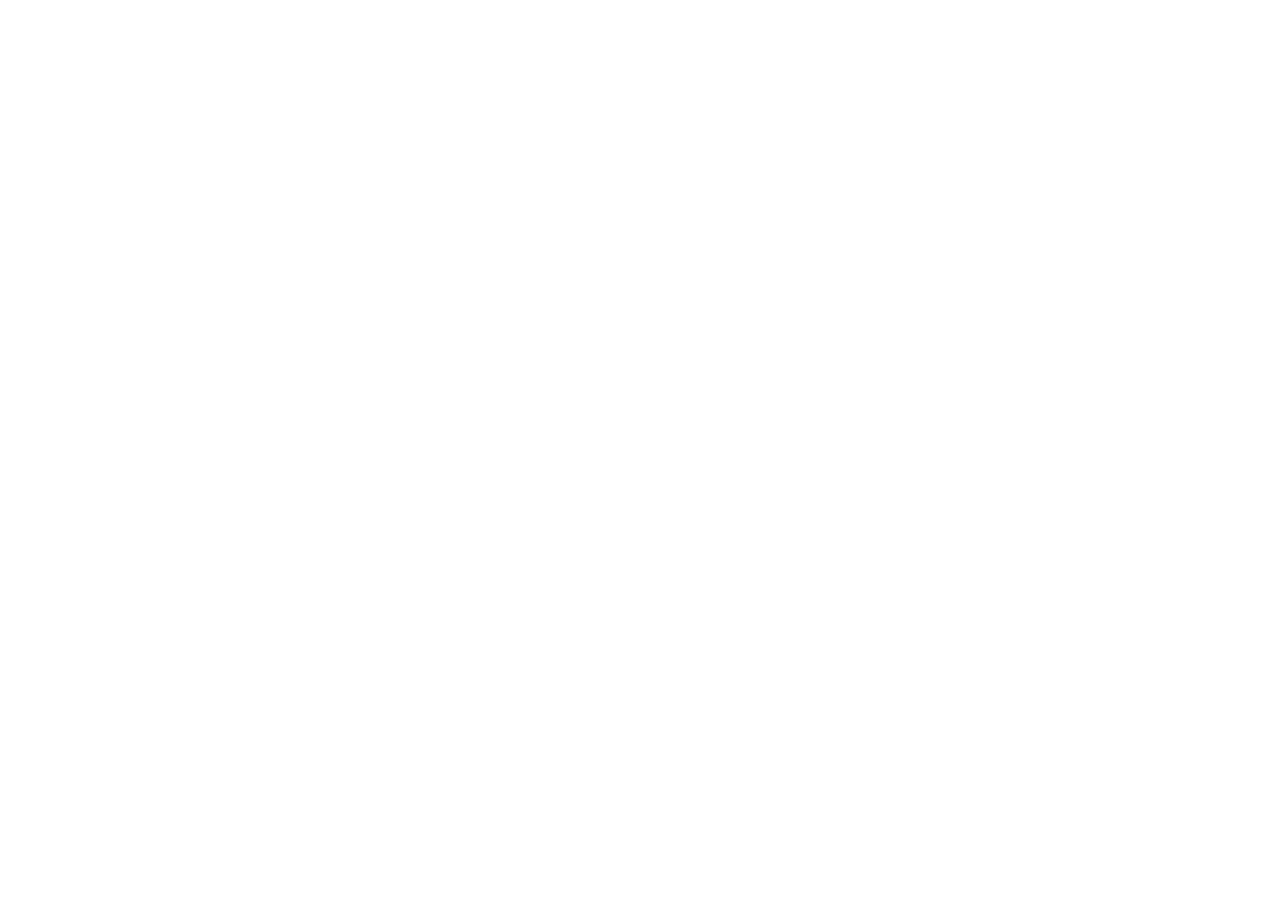
==== pages/auth/login.html @ 8aebc1fc "Primeiro commit" ====
<!DOCTYPE html>
<html lang="pt-PT">
<head>
    <meta charset="UTF-8">
    <meta name="viewport" content="width=device-width, initial-scale=1.0">
    <title>MEADL - Página de login</title>
</head>
<body>
    
</body>
</html>
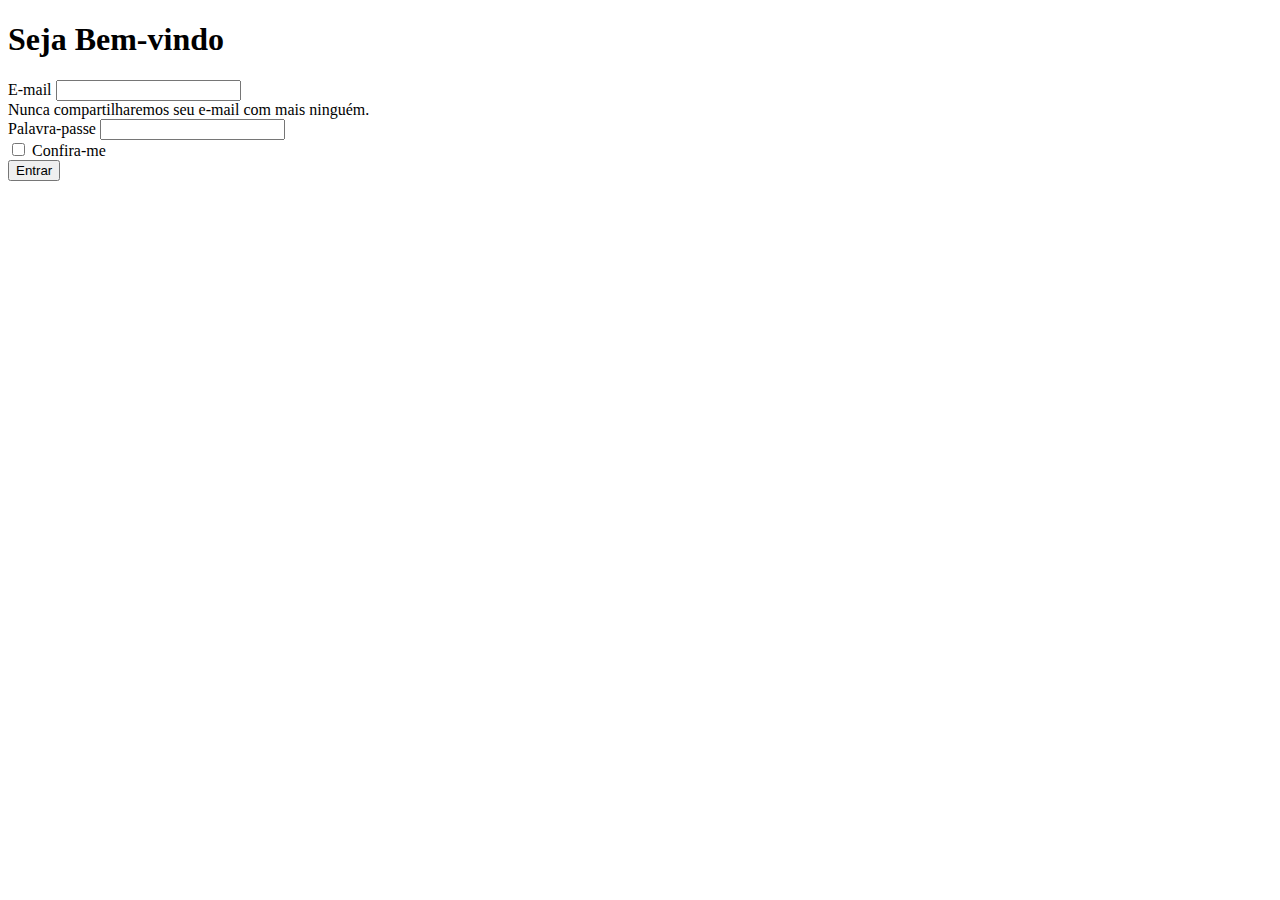
==== commit 4afde745: "Primeiro Commit" ====
--- a/pages/auth/login.html
+++ b/pages/auth/login.html
@@ -4,8 +4,45 @@
     <meta charset="UTF-8">
     <meta name="viewport" content="width=device-width, initial-scale=1.0">
     <title>MEADL - Página de login</title>
+    <!--Link par ao favicon-->
+    <link rel="shortcut icon" href="/img/favicon-removebg-preview.png" type="image/x-icon">
+
+    <!--CSS BOOTSTRARP-->
+    <link href="https://cdn.jsdelivr.net/npm/bootstrap@5.0.2/dist/css/bootstrap.min.css" rel="stylesheet" integrity="sha384-EVSTQN3/azprG1Anm3QDgpJLIm9Nao0Yz1ztcQTwFspd3yD65VohhpuuCOmLASjC" crossorigin="anonymous">
+
+    <!--CSS -->
+    <link rel="stylesheet" href="css/styles.css">
+
+
 </head>
 <body>
-    
+    <header>
+        <h1>Seja Bem-vindo</h1>
+    </header>
+
+    <main>
+        <form>
+            <div class="mb-3">
+              <label for="exampleInputEmail1" class="form-label">E-mail</label>
+              <input type="email" class="form-control" id="exampleInputEmail1" aria-describedby="emailHelp" required>
+              <div id="emailHelp" class="form-text">
+                Nunca compartilharemos seu e-mail com mais ninguém.</div>
+            </div>
+            <div class="mb-3">
+              <label for="exampleInputPassword1" class="form-label">Palavra-passe</label>
+              <input type="password" class="form-control" id="exampleInputPassword1" required>
+            </div>
+            <div class="mb-3 form-check">
+              <input type="checkbox" class="form-check-input" id="exampleCheck1">
+              <label class="form-check-label" for="exampleCheck1">Confira-me</label>
+            </div>
+            <button type="submit" class="btn btn-primary">Entrar</button>
+          </form>
+
+
+        <!---JavasCrip Bootstrap-->
+        <script src="https://cdn.jsdelivr.net/npm/bootstrap@5.0.2/dist/js/bootstrap.bundle.min.js" integrity="sha384-MrcW6ZMFYlzcLA8Nl+NtUVF0sA7MsXsP1UyJoMp4YLEuNSfAP+JcXn/tWtIaxVXM" crossorigin="anonymous"></script>
+        <script src="https://cdn.jsdelivr.net/npm/@popperjs/core@2.9.2/dist/umd/popper.min.js" integrity="sha384-IQsoLXl5PILFhosVNubq5LC7Qb9DXgDA9i+tQ8Zj3iwWAwPtgFTxbJ8NT4GN1R8p" crossorigin="anonymous"></script>
+        <script src="https://cdn.jsdelivr.net/npm/bootstrap@5.0.2/dist/js/bootstrap.min.js" integrity="sha384-cVKIPhGWiC2Al4u+LWgxfKTRIcfu0JTxR+EQDz/bgldoEyl4H0zUF0QKbrJ0EcQF" crossorigin="anonymous"></script>
 </body>
 </html>